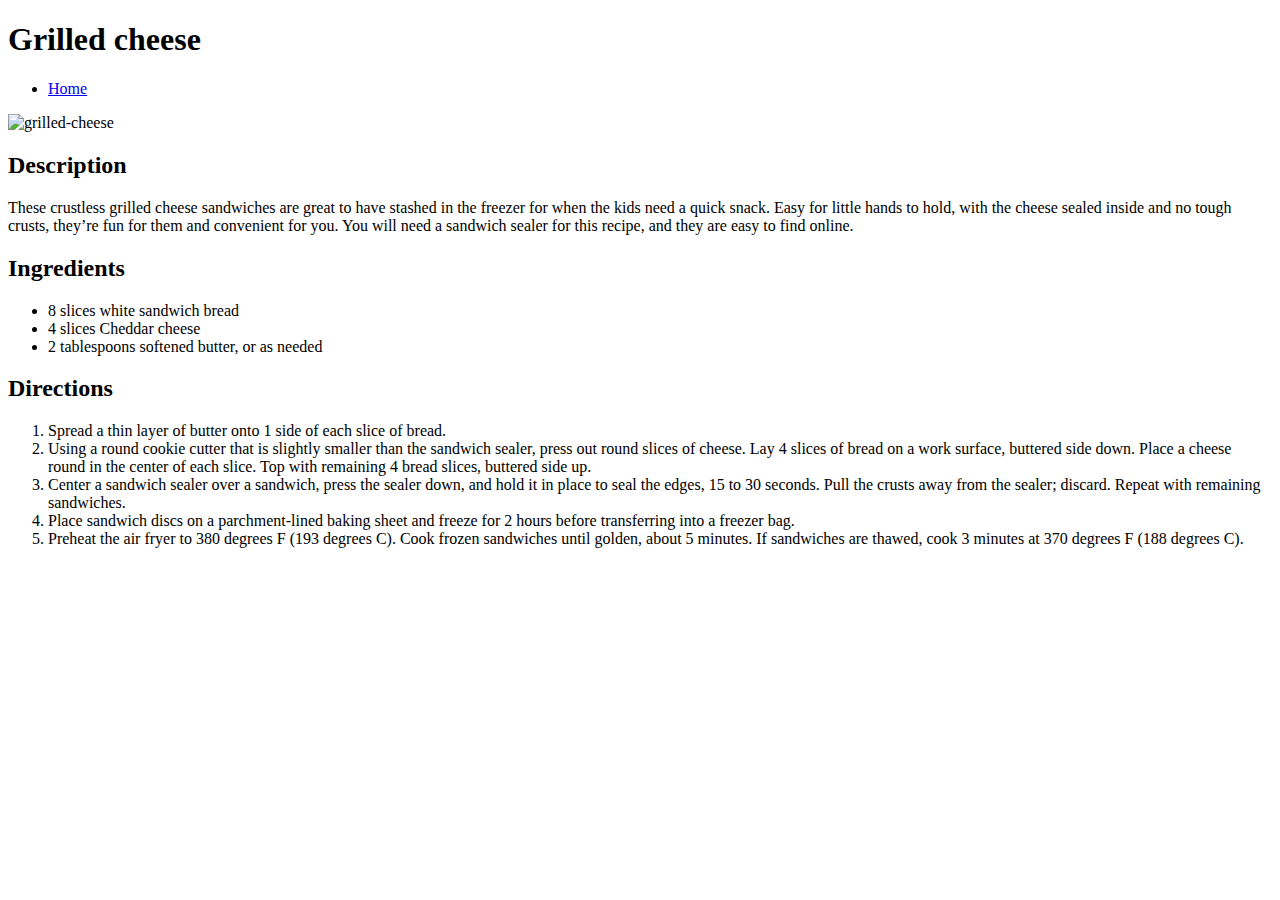
==== recipes/grilled-cheese.html @ 0b96aea4 "Added body for the grilled cheese recipe" ====
<!DOCTYPE html>
<html lang="en">
<head>
    <meta charset="UTF-8">
    <meta name="viewport" content="width=device-width, initial-scale=1.0">
    <title>Grilled cheese</title>
</head>
<body>
    <h1>Grilled cheese</h1>
    
    <ul>
        <li><a href="../index.html">Home</a></li>
    </ul>

    <img src="../images/grilled-cheese.jpg" alt="grilled-cheese" width="300" height="300">

    <h2>Description</h2>

    <p>
        These crustless grilled cheese sandwiches are great to have stashed in the freezer for when the kids need a quick snack. Easy for little hands to hold, with the cheese sealed inside and no tough crusts, they’re fun for them and convenient for you. You will need a sandwich sealer for this recipe, and they are easy to find online.
    </p>

    <h2>Ingredients</h2>

    
    <ul>
        <li>8 slices white sandwich bread</li>
        <li>4 slices Cheddar cheese</li>
        <li>2 tablespoons softened butter, or as needed</li>
    </ul>
  

    <h2>Directions</h2>

   <ol>
        <li>Spread a thin layer of butter onto 1 side of each slice of bread.</li>
        <li>Using a round cookie cutter that is slightly smaller than the sandwich sealer, press out round slices of cheese. Lay 4 slices of bread on a work surface, buttered side down. Place a cheese round in the center of each slice. Top with remaining 4 bread slices, buttered side up.</li>
        <li>Center a sandwich sealer over a sandwich, press the sealer down, and hold it in place to seal the edges, 15 to 30 seconds. Pull the crusts away from the sealer; discard. Repeat with remaining sandwiches.</li>
        <li>Place sandwich discs on a parchment-lined baking sheet and freeze for 2 hours before transferring into a freezer bag.</li>
        <li>Preheat the air fryer to 380 degrees F (193 degrees C). Cook frozen sandwiches until golden, about 5 minutes. If sandwiches are thawed, cook 3 minutes at 370 degrees F (188 degrees C).</li>
    </ol> 
</body>
</html>
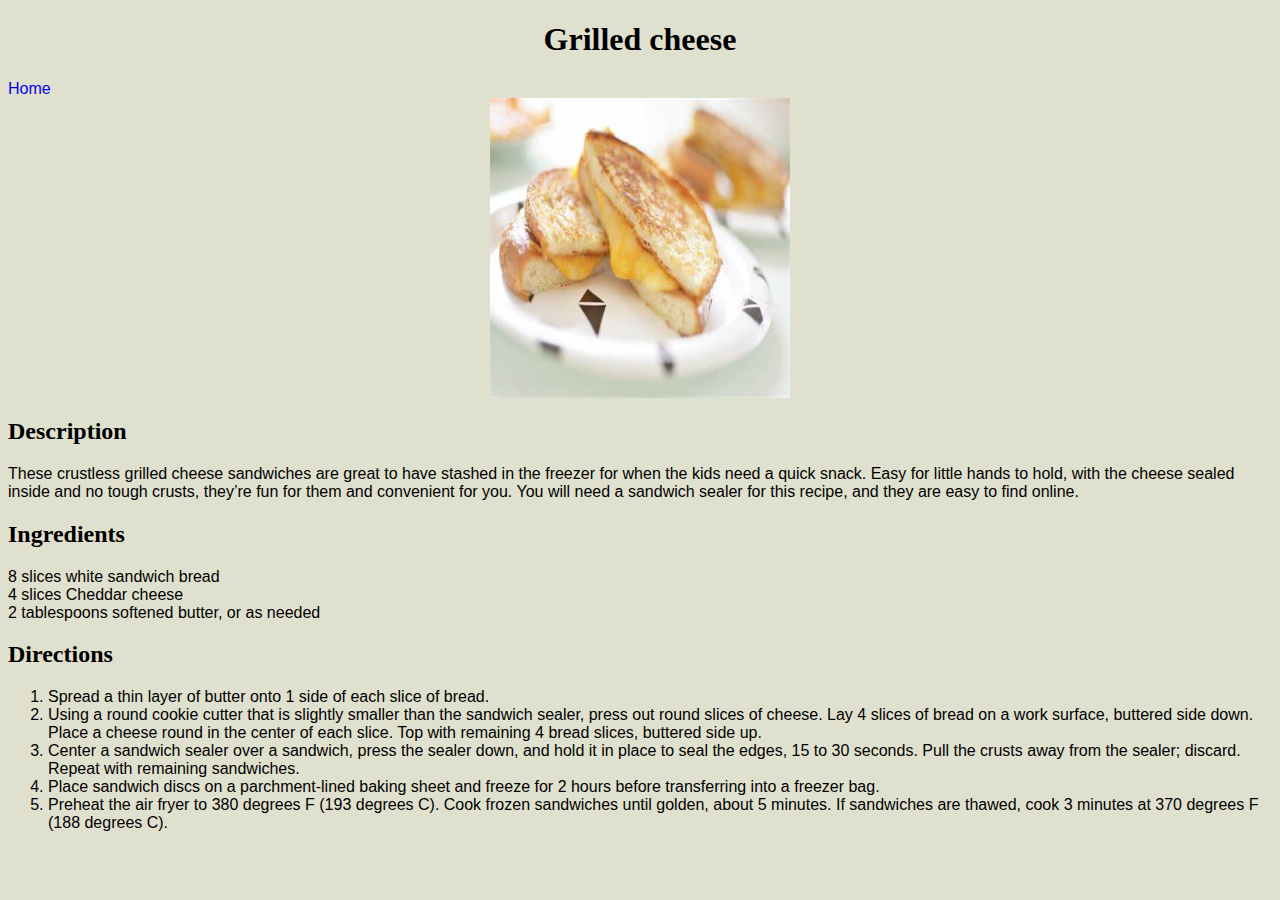
==== commit 624ebb60: "Playing around with css and classes" ====
--- a/recipes/grilled-cheese.html
+++ b/recipes/grilled-cheese.html
@@ -4,6 +4,7 @@
     <meta charset="UTF-8">
     <meta name="viewport" content="width=device-width, initial-scale=1.0">
     <title>Grilled cheese</title>
+    <link rel="stylesheet" href="../style.css">
 </head>
 <body>
     <h1>Grilled cheese</h1>
--- a/style.css
+++ b/style.css
@@ -0,0 +1,41 @@
+html {
+    box-sizing: border-box;
+  }
+  
+  *, :after, :before {
+    box-sizing: inherit;
+  }
+
+  body {
+    margin: 30;
+    background-color: #e0e0ce;
+  }
+
+  p, li {
+    font-family: Arial, Helvetica, sans-serif;
+    margin-bottom: 0; 
+  }
+
+  h1 {
+    text-align: center;
+  }
+  .menu.container {
+    background-color: antiquewhite;
+  }
+
+  img {
+    margin: 0 auto;
+    display: block;
+  }
+
+  a {
+    text-decoration: none;
+    
+
+  }
+
+  ul {
+    list-style-type: none;
+    margin: 0;
+    padding: 0;
+  }